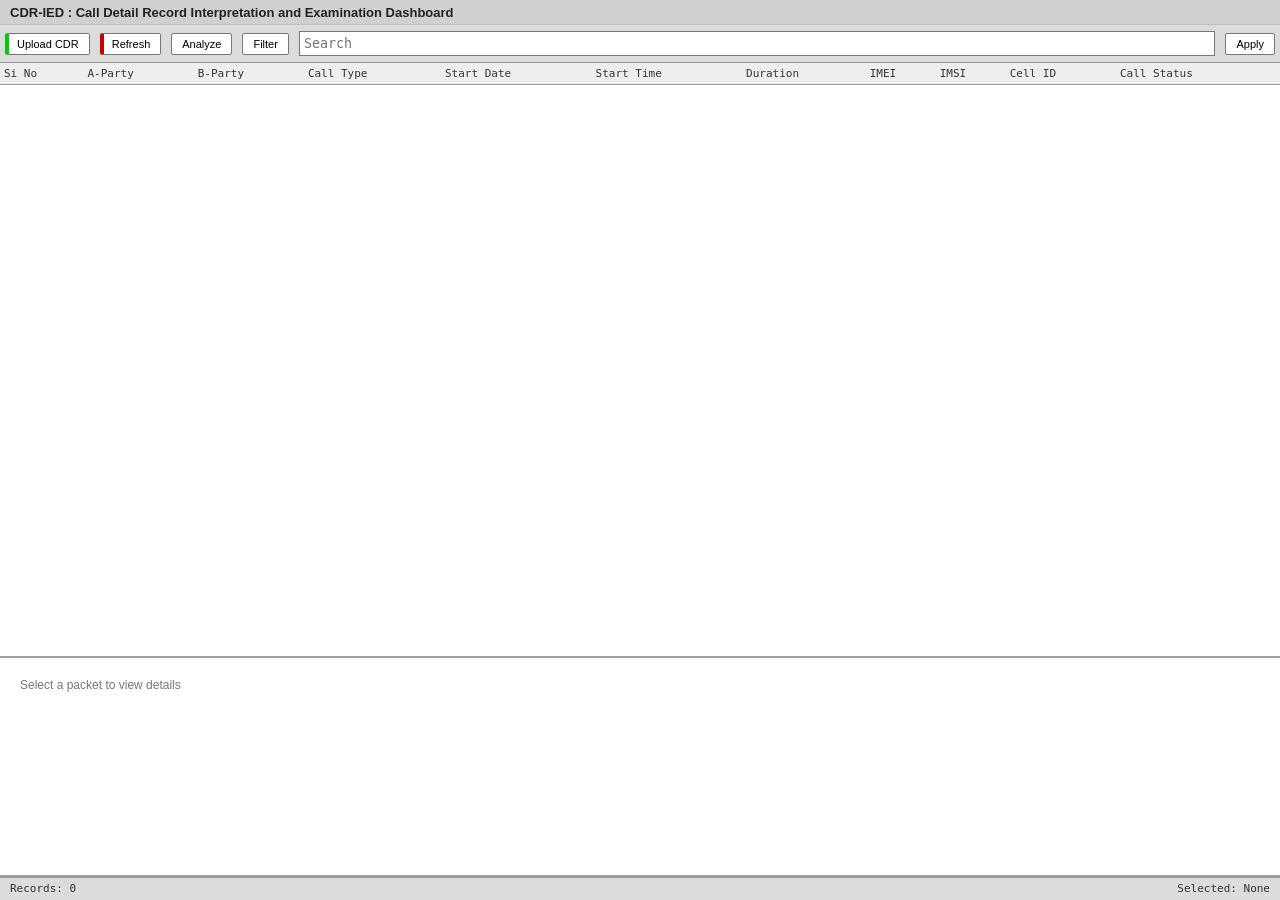
==== index.html @ 56de166a "Rename cdr_ide.html to index.html" ====
<!DOCTYPE html>
<html lang="en">
<head>
    <meta charset="UTF-8">
    <meta name="viewport" content="width=device-width, initial-scale=1.0">
    <title>CDR-IED</title>
    <style>
        :root {
            --bg-main: #ffffff;
            --bg-secondary: #f0f0f0;
            --bg-toolbar: #e0e0e0;
            --text-primary: #000000;
            --text-secondary: #555555;
            --border-color: #a0a0a0;
            --highlight: #cce5ff;
            --highlight-border: #0099ff;
            
            /* Protocol Colors */
            --proto-tcp: #6f00ff;
            --proto-udp: #ff6600;
            --proto-http: #00cc00;
            --proto-dns: #ffcc00;
            --proto-arp: #333;
        }

        * { box-sizing: border-box; }

        body {
            margin: 0;
            font-family: 'Segoe UI', Tahoma, Geneva, Verdana, sans-serif;
            font-size: 12px;
            background-color: var(--bg-main);
            color: var(--text-primary);
            height: 100vh;
            display: flex;
            flex-direction: column;
            overflow: hidden;
        }

        /* --- Toolbar Area --- */
        /* Narrow top bar above toolbar (app name) */
        .topbar {
            height: 28px;
            background-color: #d0d0d0;
            display: flex;
            align-items: center;
            padding: 0 10px;
            border-bottom: 1px solid #bfbfbf;
            font-weight: 600;
            color: #222;
            font-size: 13px;
        }
        .topbar .app-name { flex: 1; }

        .toolbar {
            background-color: #dcdcdc;
            padding: 5px;
            border-bottom: 1px solid #999;
            display: flex;
            align-items: center;
            gap: 10px;
            height: 40px;
        }

        .btn {
            background: #fff;
            border: 1px solid #777;
            padding: 4px 10px;
            cursor: pointer;
            border-radius: 2px;
            font-size: 11px;
        }
        .btn:active { background: #ddd; }
        .btn-start { border-left: 4px solid #00cc00; padding-left: 8px;}
        .btn-stop { border-left: 4px solid #cc0000; padding-left: 8px;}

        .filter-input {
            flex-grow: 1;
            padding: 4px;
            border: 1px solid #777;
            font-family: monospace;
        }

        /* --- Main Layout Area --- */
        .panes-container {
            display: flex;
            flex-direction: column;
            height: 100%;
        }

        /* Top Pane: Packet List Table */
        .packet-list-pane {
            flex: 3; /* Takes up roughly 45% of vertical space */
            overflow-y: auto;
            border-bottom: 2px solid var(--border-color);
        }

        table {
            width: 100%;
            border-collapse: collapse;
            font-family: monospace;
            font-size: 11px;
            cursor: pointer;
        }

        thead th {
            background-color: #eee;
            position: sticky;
            top: 0;
            border-bottom: 1px solid #999;
            padding: 4px;
            text-align: left;
            font-weight: normal;
            color: #333;
        }

        tbody tr:hover { background-color: #e6f2ff; }
        
        tbody tr.selected {
            background-color: var(--highlight) !important;
            outline: 1px solid var(--highlight-border);
        }

        td { padding: 2px 4px; border-bottom: 1px solid #eee; white-space: nowrap; }

        /* Protocol specific text colors */
        .col-proto.proto-tcp { color: var(--proto-tcp); font-weight: bold; }
        .col-proto.proto-udp { color: var(--proto-udp); font-weight: bold; }
        .col-proto.proto-http { color: var(--proto-http); font-weight: bold; }
        .col-proto.proto-dns { color: var(--proto-dns); }
        .col-proto.proto-arp { color: var(--proto-arp); }

        /* Split Pane Container removed: packet-bytes pane omitted */

        /* Middle Pane: Packet Details */
        .packet-details-pane {
            flex: 1;
            overflow-y: auto;
            background-color: #fff;
            padding: 10px;
            border-bottom: 2px solid var(--border-color);
            display: flex;
            flex-direction: column;
        }

        .tree-view ul {
            list-style: none;
            padding-left: 15px;
            margin: 0;
        }
        
        .tree-item {
            margin: 2px 0;
            cursor: pointer;
        }

        .tree-label { color: #000; font-weight: bold; }
        .tree-value { color: #333; }
        .field-item { margin-left: 0; }
        .field-item ul { display: none; } /* Hide children by default for fold effect */
        .field-item.active ul { display: block; }

        /* Packet bytes styles removed (hex dump not used) */

        /* --- Status Bar --- */
        .status-bar {
            height: 24px;
            background-color: #dcdcdc;
            padding: 4px 10px;
            font-family: monospace;
            font-size: 11px;
            color: #333;
            display: flex;
            justify-content: space-between;
            border-top: 1px solid #999;
        }

        .status-bar.error {
            background-color: #ff1a1a;
            border-top: 1px solid #ff0000;
            color: #ffffff;
            font-weight: 700;
        }

        /* Modal for record details */
        .modal { position: fixed; z-index: 9999; left: 0; top: 0; width: 100%; height: 100%; display: none; align-items: center; justify-content: center; background: rgba(0,0,0,0.35); }
        .modal .modal-content { background: #fff; padding: 14px; border-radius: 6px; width: clamp(280px, 40%, 700px); max-width: 700px; max-height: 80%; overflow: auto; box-shadow: 0 8px 30px rgba(0,0,0,0.2); font-size: 14px; line-height: 1.4; }
        .modal .modal-content table { width: 100%; border-collapse: collapse; }
        .modal .modal-content td, .modal .modal-content th { padding: 8px 10px; border-bottom: 1px solid #eee; vertical-align: top; text-align: left; }
        .modal .modal-content th { font-weight: 700; width: 30%; }
        .modal .modal-content pre { font-family: "Courier New", monospace; white-space: pre; margin:0; }
        .modal .modal-content .modal-body { white-space: pre-wrap; font-family: "Courier New", monospace; line-height: 1; margin:0; }

    </style>
</head>
<body>

    <!-- TOPBAR -->
    <div class="topbar">
        <div class="app-name">CDR-IED : Call Detail Record Interpretation and Examination Dashboard</div>
    </div>

    <!-- TOOLBAR -->
    <div class="toolbar">
        <label class="btn btn-start" for="csvFileInput" style="cursor:pointer">Upload CDR</label>
        <input id="csvFileInput" type="file" accept=".csv,text/csv" style="display:none">
        </label>
        <button class="btn btn-stop">Refresh</button>
        <button class="btn">Analyze</button>
        <button class="btn">Filter</button>
        <input type="text" class="filter-input" id="filterInput" placeholder="Search">
        <button class="btn">Apply</button>
    </div>

    <!-- MAIN AREA -->
    <div class="panes-container">
        
        <!-- 1. PACKET LIST TABLE -->
        <div class="packet-list-pane">
            <table id="packetTable">
                <thead>
                    <tr>
                        <th>Si No</th>
                        <th>A-Party</th>
                        <th>B-Party</th>
                        <th>Call Type</th>
                        <th>Start Date</th>
                        <th>Start Time</th>
                        <th>Duration</th>
                        <th>IMEI</th>
                        <th>IMSI</th>
                        <th>Cell ID</th>
                        <th>Call Status</th>
                    </tr>
                </thead>
                <tbody id="packetBody">
                    <!-- JS will populate this with CDR rows -->
                </tbody>
            </table>
        </div>

        <!-- DETAILS PANE (packet-bytes pane removed) -->
        <div class="packet-details-pane" id="detailsPane">
            <div style="padding: 10px; color: #777;">Select a packet to view details</div>
        </div>

    </div>

    <!-- STATUS BAR -->
    <div class="status-bar" id="statusBar">
        <span id="statusLbl">Packets: 0</span>
        <span id="selectionInfo">Selected: None</span>
    </div>

    <!-- DETAIL MODAL -->
    <div id="detailModal" class="modal" style="display:none">
        <div class="modal-content">
            <button id="modalClose" class="btn" style="float:right">❌ Close</button>
            <div id="modalBody" class="modal-body" style="margin-top:6px;"></div>
        </div>
    </div>

    <script>
        // CSV upload, parse, validate columns and render rows
        (function(){
            // rowsData holds parsed data rows so click handlers can access full rows
            let rowsData = [];
            const REQUIRED_COLS = ['A-Party','B-Party','Call Type','Start Date','Start Time','Duration','IMEI','IMSI','Cell ID','Call Status'];
            const fileInput = document.getElementById('csvFileInput');
            const tbody = document.getElementById('packetBody');
            const statusLbl = document.getElementById('statusLbl');
            const statusBar = document.getElementById('statusBar');
            const selectionInfo = document.getElementById('selectionInfo');
            const modal = document.getElementById('detailModal');
            const modalBody = document.getElementById('modalBody');
            const modalClose = document.getElementById('modalClose');

            function setStatus(message, isError){
                statusLbl.textContent = message;
                statusBar.classList.toggle('error', !!isError);
            }

            function parseCSV(text){
                const rows = [];
                let cur = '';
                let row = [];
                let inQuotes = false;
                for(let i=0;i<text.length;i++){
                    const ch = text[i];
                    if(inQuotes){
                        if(ch === '"'){
                            if(text[i+1] === '"'){ cur += '"'; i++; }
                            else { inQuotes = false; }
                        } else { cur += ch; }
                    } else {
                        if(ch === '"'){ inQuotes = true; }
                        else if(ch === ','){ row.push(cur); cur = ''; }
                        else if(ch === '\r'){ /* ignore */ }
                        else if(ch === '\n'){ row.push(cur); rows.push(row); row = []; cur = ''; }
                        else { cur += ch; }
                    }
                }
                // push last
                if(inQuotes){ /* malformed but still push */ }
                if(cur !== '' || row.length > 0){ row.push(cur); rows.push(row); }
                return rows;
            }

            function normalizeHeader(h){ return (h||'').toString().trim().toLowerCase(); }

            function validateHeaders(headers){
                const lower = headers.map(normalizeHeader);
                const map = {};
                REQUIRED_COLS.forEach(col => {
                    const idx = lower.indexOf(col.toLowerCase());
                    map[col] = idx; // -1 if missing
                });
                return map;
            }

            function renderRows(rows, headerMap){
                tbody.innerHTML = '';
                rowsData = [];
                rows.forEach((r, i) => {
                    const tr = document.createElement('tr');
                    const obj = {};
                    REQUIRED_COLS.forEach(col => {
                        const idx = headerMap[col];
                        obj[col] = idx >= 0 ? (r[idx] || '') : '';
                    });
                    rowsData.push(obj);
                    const cells = REQUIRED_COLS.map(col => obj[col]);
                    // prepend serial number as first cell
                    const si = i + 1;
                    tr.innerHTML = [`<td>${si}</td>`].concat(cells.map(c => `<td>${c}</td>`)).join('');
                    tr.addEventListener('click', () => showDetails(i, tr));
                    tbody.appendChild(tr);
                });
                setStatus(`Records: ${rows.length}`, false);
            }

            function showDetails(index, trElement){
                // highlight selection
                Array.from(tbody.children).forEach(r => r.classList.remove('selected'));
                if(trElement) trElement.classList.add('selected');

                const r = rowsData[index] || {};
                const si_no = index + 1;
                let text = `Title : ${si_no}\n---\n`;
                REQUIRED_COLS.forEach(col => {
                    const val = r[col] || '';
                    text += `${col} : ${val}\n`;
                });
                modalBody.textContent = text;
                modal.style.display = 'flex';
            }

            // modal close handlers
            modalClose.addEventListener('click', () => { modal.style.display = 'none'; });
            modal.addEventListener('click', (e) => { if(e.target === modal) modal.style.display = 'none'; });
            document.addEventListener('keydown', (e) => { if(e.key === 'Escape') modal.style.display = 'none'; });

            fileInput.addEventListener('change', (ev) => {
                const f = ev.target.files && ev.target.files[0];
                if(!f) return;
                selectionInfo.textContent = `Selected: ${f.name}`;
                const reader = new FileReader();
                reader.onload = (e) => {
                    const text = e.target.result;
                    const rows = parseCSV(text);
                    if(!rows || rows.length === 0){
                        setStatus('No data found in CSV.', true);
                        return;
                    }
                    const headers = rows[0].map(h => (h||'').toString().trim());
                    const headerMap = validateHeaders(headers);
                    const missing = REQUIRED_COLS.filter(c => headerMap[c] === -1);
                    if(missing.length){
                        setStatus(`Missing columns: ${missing.join(', ')}`, true);
                        return;
                    }
                    const dataRows = rows.slice(1);
                    renderRows(dataRows, headerMap);
                };
                reader.onerror = () => { setStatus('Failed to read file.', true); };
                reader.readAsText(f);
            });

            // initial state
            tbody.innerHTML = '';
            setStatus('Records: 0', false);
        })();
    </script>
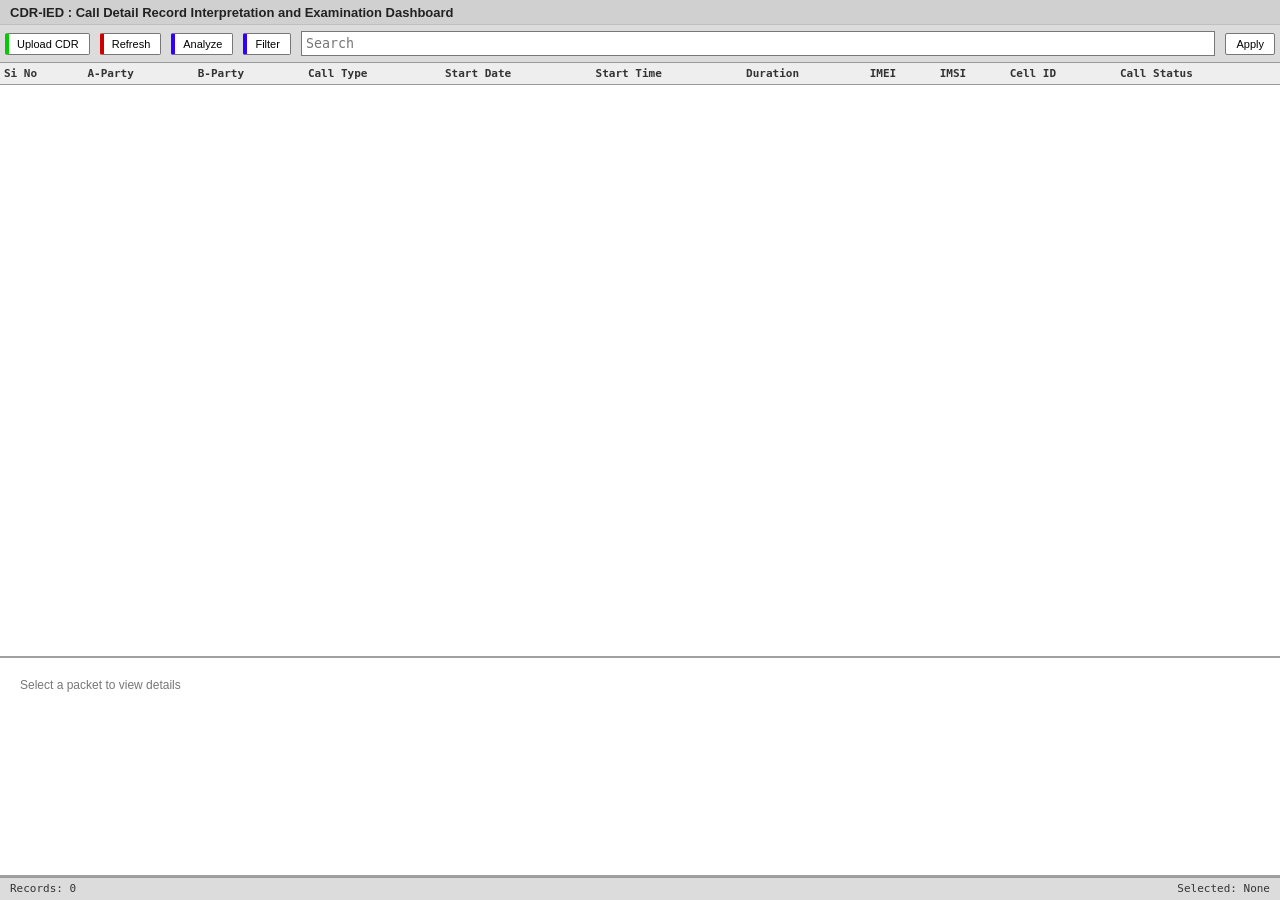
==== commit debc2884: "push_06-06-26_1" ====
--- a/index.html
+++ b/index.html
@@ -73,6 +73,8 @@
         .btn:active { background: #ddd; }
         .btn-start { border-left: 4px solid #00cc00; padding-left: 8px;}
         .btn-stop { border-left: 4px solid #cc0000; padding-left: 8px;}
+        .btn-analyze { border-left: 4px solid #2f00ff; padding-left: 8px;}
+        .btn-filter { border-left: 4px solid #2f00ff; padding-left: 8px;}
 
         .filter-input {
             flex-grow: 1;
@@ -189,7 +191,18 @@
         .modal .modal-content td, .modal .modal-content th { padding: 8px 10px; border-bottom: 1px solid #eee; vertical-align: top; text-align: left; }
         .modal .modal-content th { font-weight: 700; width: 30%; }
         .modal .modal-content pre { font-family: "Courier New", monospace; white-space: pre; margin:0; }
-        .modal .modal-content .modal-body { white-space: pre-wrap; font-family: "Courier New", monospace; line-height: 1; margin:0; }
+        .modal .modal-content .modal-body { margin-top: 6px; }
+        .modal .search-panel { display: grid; gap: 10px; }
+        .modal .search-row { display: flex; gap: 8px; align-items: center; flex-wrap: wrap; }
+        .modal .search-row input[type="text"] { flex: 1 1 220px; padding: 8px 10px; border: 1px solid #bbb; border-radius: 4px; font: inherit; }
+        .modal .search-results { max-height: 280px; overflow: auto; border: 1px solid #eee; border-radius: 4px; }
+        .modal .search-results table { width: 100%; border-collapse: collapse; font-size: 12px; }
+        .modal .search-results td, .modal .search-results th { padding: 6px 8px; border-bottom: 1px solid #f0f0f0; }
+        .modal .search-results thead th { position: sticky; top: 0; background: #fafafa; }
+        .modal .filter-list { display: grid; gap: 8px; }
+        .modal .filter-list label { display: flex; gap: 8px; align-items: center; }
+
+        #filterModal .modal-content { width: clamp(280px, 32%, 460px); }
 
     </style>
 </head>
@@ -206,8 +219,8 @@
         <input id="csvFileInput" type="file" accept=".csv,text/csv" style="display:none">
         </label>
         <button class="btn btn-stop">Refresh</button>
-        <button class="btn">Analyze</button>
-        <button class="btn">Filter</button>
+        <button class="btn btn-analyze">Analyze</button>
+        <button class="btn btn-filter" id="filterBtn" type="button">Filter</button>
         <input type="text" class="filter-input" id="filterInput" placeholder="Search">
         <button class="btn">Apply</button>
     </div>
@@ -220,17 +233,17 @@
             <table id="packetTable">
                 <thead>
                     <tr>
-                        <th>Si No</th>
-                        <th>A-Party</th>
-                        <th>B-Party</th>
-                        <th>Call Type</th>
-                        <th>Start Date</th>
-                        <th>Start Time</th>
-                        <th>Duration</th>
-                        <th>IMEI</th>
-                        <th>IMSI</th>
-                        <th>Cell ID</th>
-                        <th>Call Status</th>
+                        <th><b>Si No</b></th>
+                        <th><b>A-Party</b></th>
+                        <th><b>B-Party</b></th>
+                        <th><b>Call Type</b></th>
+                        <th><b>Start Date</b></th>
+                        <th><b>Start Time</b></th>
+                        <th><b>Duration</b></th>
+                        <th><b>IMEI</b></th>
+                        <th><b>IMSI</b></th>
+                        <th><b>Cell ID</b></th>
+                        <th><b>Call Status</b></th>
                     </tr>
                 </thead>
                 <tbody id="packetBody">
@@ -256,7 +269,35 @@
     <div id="detailModal" class="modal" style="display:none">
         <div class="modal-content">
             <button id="modalClose" class="btn" style="float:right">❌ Close</button>
-            <div id="modalBody" class="modal-body" style="margin-top:6px;"></div>
+            <div id="modalBody" class="modal-body">
+                <div class="search-panel">
+                    <div><b>Search CDR</b></div>
+                    <div class="search-row">
+                        <input id="searchText" type="text" placeholder="Enter search text">
+                        <button id="searchBtn" class="btn" type="button">🔍Search</button>
+                    </div>
+                    <div id="searchResults" class="search-results"></div>
+                </div>
+            </div>
+        </div>
+    </div>
+
+    <!-- FILTER MODAL -->
+    <div id="filterModal" class="modal" style="display:none">
+        <div class="modal-content">
+            <button id="filterModalClose" class="btn" style="float:right">❌ Close</button>
+            <div class="modal-body">
+                <div class="search-panel">
+                    <div><b>Select Filter Fields</b></div>
+                    <div class="filter-list">
+                        <label><input type="checkbox" name="filterField" value="B-Party ="> B-Party</label>
+                        <label><input type="checkbox" name="filterField" value="Call Type ="> Call Type</label>
+                        <label><input type="checkbox" name="filterField" value="Start Date ="> Start Date</label>
+                        <label><input type="checkbox" name="filterField" value="Call Status ="> Call Status</label>
+                    </div>
+                    <button id="filterApplyBtn" class="btn" type="button">Apply</button>
+                </div>
+            </div>
         </div>
     </div>
 
@@ -274,10 +315,90 @@
             const modal = document.getElementById('detailModal');
             const modalBody = document.getElementById('modalBody');
             const modalClose = document.getElementById('modalClose');
+            const searchText = document.getElementById('searchText');
+            const searchBtn = document.getElementById('searchBtn');
+            const searchResults = document.getElementById('searchResults');
+            const filterBtn = document.getElementById('filterBtn');
+            const filterModal = document.getElementById('filterModal');
+            const filterModalClose = document.getElementById('filterModalClose');
+            const filterApplyBtn = document.getElementById('filterApplyBtn');
+            const filterInput = document.getElementById('filterInput');
 
             function setStatus(message, isError){
                 statusLbl.textContent = message;
                 statusBar.classList.toggle('error', !!isError);
+            }
+
+            function escapeHtml(value){
+                return (value || '').toString()
+                    .replace(/&/g, '&amp;')
+                    .replace(/</g, '&lt;')
+                    .replace(/>/g, '&gt;')
+                    .replace(/"/g, '&quot;')
+                    .replace(/'/g, '&#39;');
+            }
+
+            function renderSearchResults(matches, field, query){
+                if(!query){
+                    searchResults.innerHTML = '<div style="padding:10px;color:#666;">Enter a value and click Search.</div>';
+                    return;
+                }
+
+                if(!matches.length){
+                    searchResults.innerHTML = '<div style="padding:10px;color:#a00;">No matching records found.</div>';
+                    return;
+                }
+
+                const rowsHtml = matches.map((item) => {
+                    return '<tr>' +
+                        '<td>' + escapeHtml(item.si) + '</td>' +
+                        '<td>' + escapeHtml(item.row["A-Party"]) + '</td>' +
+                        '<td>' + escapeHtml(item.row["B-Party"]) + '</td>' +
+                        '<td>' + escapeHtml(item.row["Call Type"]) + '</td>' +
+                        '<td>' + escapeHtml(item.row["Start Date"]) + '</td>' +
+                        '<td>' + escapeHtml(item.row["Start Time"]) + '</td>' +
+                        '</tr>';
+                }).join('');
+
+                searchResults.innerHTML =
+                    '<div style="padding:8px 10px;background:#f8f8f8;border-bottom:1px solid #eee;">' +
+                        'Matches for <b>' + escapeHtml(field) + '</b>: <b>' + escapeHtml(query) + '</b> (' + matches.length + ')' +
+                    '</div>' +
+                    '<table>' +
+                        '<thead><tr><th>Si No</th><th>A-Party</th><th>B-Party</th><th>Call Type</th><th>Start Date</th><th>Start Time</th></tr></thead>' +
+                        '<tbody>' + rowsHtml + '</tbody>' +
+                    '</table>';
+            }
+
+            function performSearch(){
+                const field = 'B-Party';
+                const query = (searchText.value || '').trim().toLowerCase();
+                const matches = query ? rowsData.reduce((acc, row, index) => {
+                    const value = (row[field] || '').toString().toLowerCase();
+                    if(value.includes(query)){
+                        acc.push({ si: index + 1, row });
+                    }
+                    return acc;
+                }, []) : [];
+                renderSearchResults(matches, field, searchText.value.trim());
+            }
+
+            function getSelectedFilterLabels(){
+                return Array.from(document.querySelectorAll('input[name="filterField"]:checked')).map((input) => input.value);
+            }
+
+            function openFilterModal(){
+                filterModal.style.display = 'flex';
+            }
+
+            function closeFilterModal(){
+                filterModal.style.display = 'none';
+            }
+
+            function applyFilterSelection(){
+                const selected = getSelectedFilterLabels();
+                filterInput.value = selected.join(', ');
+                closeFilterModal();
             }
 
             function parseCSV(text){
@@ -345,20 +466,28 @@
                 if(trElement) trElement.classList.add('selected');
 
                 const r = rowsData[index] || {};
-                const si_no = index + 1;
-                let text = `Title : ${si_no}\n---\n`;
-                REQUIRED_COLS.forEach(col => {
-                    const val = r[col] || '';
-                    text += `${col} : ${val}\n`;
-                });
-                modalBody.textContent = text;
+                searchText.value = r['B-Party'] || '';
+                renderSearchResults([{ si: index + 1, row: r }], 'B-Party', searchText.value.trim());
                 modal.style.display = 'flex';
+                searchText.focus();
             }
 
             // modal close handlers
             modalClose.addEventListener('click', () => { modal.style.display = 'none'; });
             modal.addEventListener('click', (e) => { if(e.target === modal) modal.style.display = 'none'; });
             document.addEventListener('keydown', (e) => { if(e.key === 'Escape') modal.style.display = 'none'; });
+            searchBtn.addEventListener('click', performSearch);
+            searchText.addEventListener('keydown', (e) => {
+                if(e.key === 'Enter'){
+                    e.preventDefault();
+                    performSearch();
+                }
+            });
+
+            filterBtn.addEventListener('click', openFilterModal);
+            filterModalClose.addEventListener('click', closeFilterModal);
+            filterModal.addEventListener('click', (e) => { if(e.target === filterModal) closeFilterModal(); });
+            filterApplyBtn.addEventListener('click', applyFilterSelection);
 
             fileInput.addEventListener('change', (ev) => {
                 const f = ev.target.files && ev.target.files[0];
@@ -388,6 +517,7 @@
 
             // initial state
             tbody.innerHTML = '';
+            searchResults.innerHTML = '<div style="padding:10px;color:#666;">Click a row to open search.</div>';
             setStatus('Records: 0', false);
         })();
-    </script>
+    </script>
